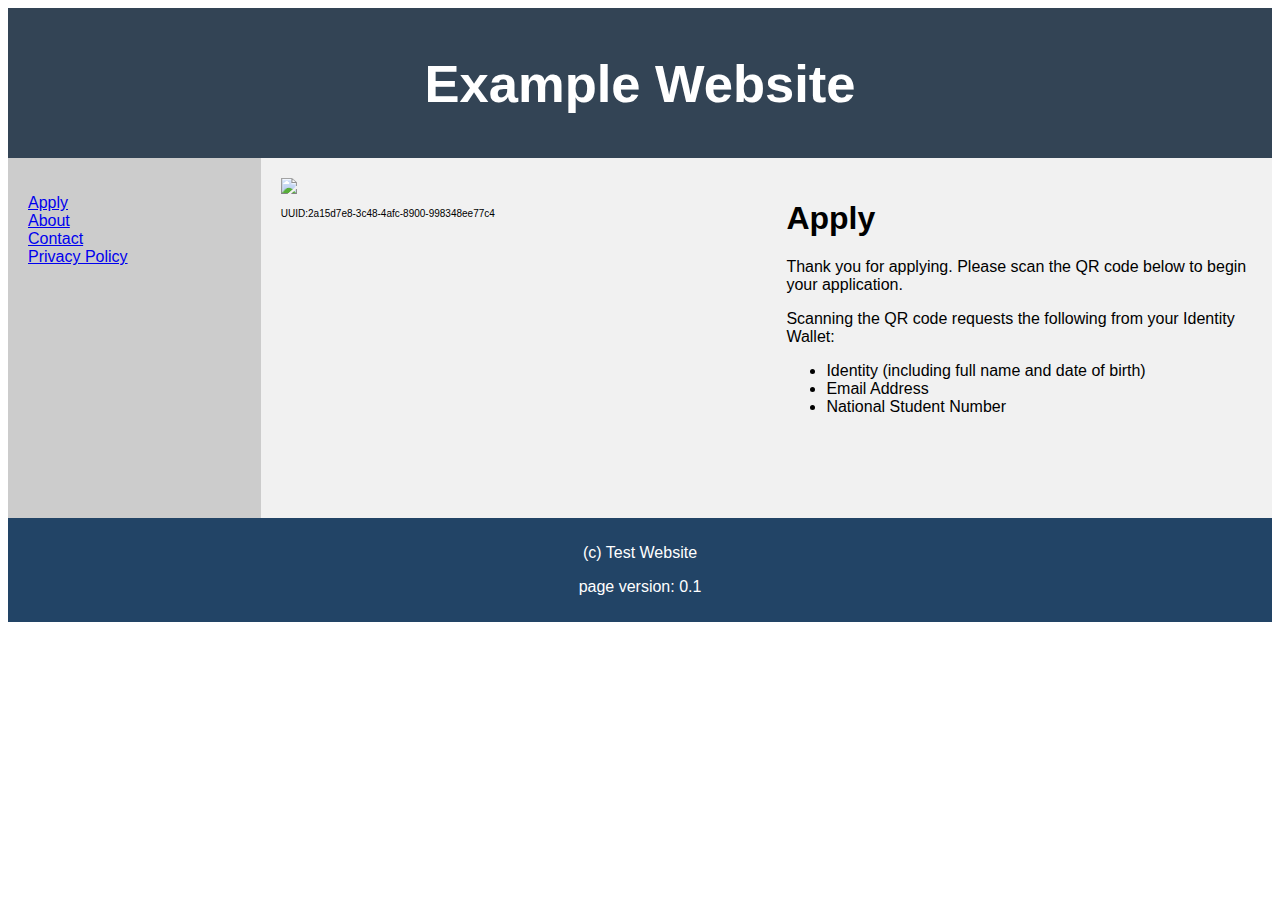
==== index2.html @ b5564bd5 "Create index2.html" ====
<!DOCTYPE html>
<html lang="en">
<head>
<title>Test QR Website</title>
<meta charset="utf-8">
<meta name="viewport" content="width=device-width, initial-scale=1">
<link rel="stylesheet" href="TakaheStyles.css">
</head>
<body>

<header>
  <h2>Example Website</h2>
</header>

<section>
  <nav>
    <ul>
      <li><a href="#">Apply</a></li>
      <li><a href="#">About</a></li>
      <li><a href="#">Contact</a></li>
      <li><a href="#">Privacy Policy</a></li>
    </ul>
  </nav>
  
  <QRCode>
  <img src='' id='QRCode' style=''>
  <p style="font-size: 10px;">UUID:<span id="UUIDdisplay"></span> </p>
  </QRCode>

	
  <article>
    <h1>Apply</h1>
    <p>Thank you for applying. Please scan the QR code below to begin your application. </p>
    <p>Scanning the QR code requests the following from your Identity Wallet:
    <ul>
    	<li>Identity (including full name and date of birth)</li>
        <li>Email Address</li>
        <li>National Student Number</li>
    </ul>
    
    </p>
  </article>
</section>

<footer>
  <p>(c) Test Website</p>
  <p>page version: 0.1 </p>
</footer>

    <script>
      var dt = new Date().getTime();
      var uuid = 'xxxxxxxx-xxxx-4xxx-yxxx-xxxxxxxxxxxx'.replace(/[xy]/g, function(c) {
          var r = (dt + Math.random()*16)%16 | 0;
          dt = Math.floor(dt/16);
          return (c=='x' ? r :(r&0x3|0x8)).toString(16);
      });
      document.getElementById("UUIDdisplay").innerHTML = uuid;
	  document.getElementById("QRCode").src = "%7B%22relyingPartyLogo%22%3A%22https%3A%2F%2Fpergas.github.io%2FTestTakahe%2FTakahe.png%22%2C%22relyingPartyID%22%3A%221%22%2C%22relyingPartySessionID%22%3A%22" + uuid + "%22%2C%22attributestoSend%22%3A%5B%22nsn%22%2C%22identity%22%5D%7D";
	</script>

</body>
</html>
---- TakaheStyles.css ----
* {
  box-sizing: border-box;
}

body {
  font-family: Arial, Helvetica, sans-serif;
}

/* Style the header */
header {
  background-color: #345;
  padding: 1px;
  text-align: center;
  font-size: 35px;
  color: white;
}

/* Create two columns/boxes that floats next to each other */
nav {
  float: left;
  width: 20%;
  height: 360px; /* only for demonstration, should be removed */
  background: #ccc;
  padding: 20px;
}

/* Style the list inside the menu */
nav ul {
  list-style-type: none;
  padding: 0;
}

QRcode {
  float: left;
  padding: 20px;
  width: 40%;
  background-color: #f1f1f1;
  height: 360px; /* only for demonstration, should be removed */
}

article {
  float: left;
  padding: 20px;
  width: 40%;
  background-color: #f1f1f1;
  height: 360px; /* only for demonstration, should be removed */
}

fullarticle {
  float: left;
  padding: 20px;
  width: 80%;
  background-color: #f1f1f1;
  height: 360px; /* only for demonstration, should be removed */
}

appform {
  float: left;
  padding: 20px;
  width: 870%;
  background-color: #f1f1f1;
  height: 360px; /* only for demonstration, should be removed */
}

ul.verifiedList {
  list-style-image: url('https://pergas.github.io/TestTakahe/green_tick.png');
    padding-left: 35px;
	padding-top: 1px;
	padding-bottom: 2px;
}


button {
background-color: lightgreen;
text-align: center;
margin: 10px 10px 10px 10px;
padding: 10px 10px 10px 10px;

}

/* Clear floats after the columns */
section::after {
  content: "";
  display: table;
  clear: both;
}

/* Style the footer */
footer {
  background-color: #246;
  padding: 10px;
  text-align: center;
  color: white;
}

/* Responsive layout - makes the two columns/boxes stack on top of each other instead of next to each other, on small screens */
@media (max-width: 600px) {
  nav, article {
    width: 100%;
    height: auto;
  }
}
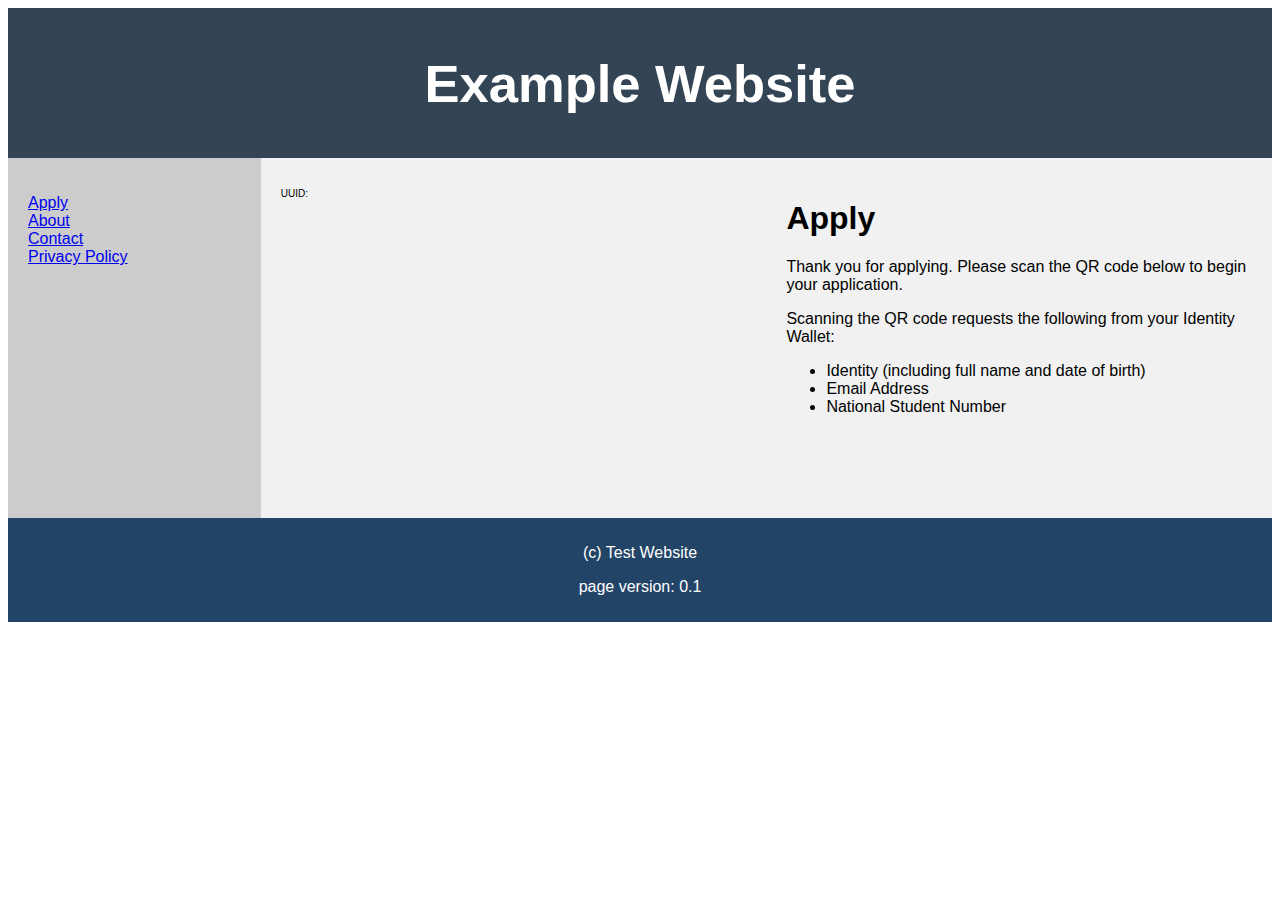
==== commit 8053dac2: "Update index2.html" ====
--- a/index2.html
+++ b/index2.html
@@ -8,54 +8,53 @@
 </head>
 <body>
 
-<header>
-  <h2>Example Website</h2>
-</header>
+	<header>
+		<h2>Example Website</h2>
+	</header>
 
-<section>
-  <nav>
-    <ul>
-      <li><a href="#">Apply</a></li>
-      <li><a href="#">About</a></li>
-      <li><a href="#">Contact</a></li>
-      <li><a href="#">Privacy Policy</a></li>
-    </ul>
-  </nav>
-  
-  <QRCode>
-  <img src='' id='QRCode' style=''>
-  <p style="font-size: 10px;">UUID:<span id="UUIDdisplay"></span> </p>
-  </QRCode>
+	<section>
+		<nav>
+			<ul>
+				<li><a href="#">Apply</a></li>
+			        <li><a href="#">About</a></li>
+			        <li><a href="#">Contact</a></li>
+			        <li><a href="#">Privacy Policy</a></li>
+		    	</ul>
+		</nav>
 
-	
-  <article>
-    <h1>Apply</h1>
-    <p>Thank you for applying. Please scan the QR code below to begin your application. </p>
-    <p>Scanning the QR code requests the following from your Identity Wallet:
-    <ul>
-    	<li>Identity (including full name and date of birth)</li>
-        <li>Email Address</li>
-        <li>National Student Number</li>
-    </ul>
-    
-    </p>
-  </article>
-</section>
+		<QRCode>
+			<div id='QRCode'></div>
+			<p style="font-size: 10px;">UUID:<span id="UUIDdisplay"></span> </p>
+		</QRCode>
 
-<footer>
-  <p>(c) Test Website</p>
-  <p>page version: 0.1 </p>
-</footer>
+		<article>
+			<h1>Apply</h1>
+			<p>Thank you for applying. Please scan the QR code below to begin your application. </p>
+			<p>Scanning the QR code requests the following from your Identity Wallet:
+			<ul>
+				<li>Identity (including full name and date of birth)</li>
+				<li>Email Address</li>
+				<li>National Student Number</li>
+			</ul>
+		</article>
+	</section>
 
-    <script>
-      var dt = new Date().getTime();
-      var uuid = 'xxxxxxxx-xxxx-4xxx-yxxx-xxxxxxxxxxxx'.replace(/[xy]/g, function(c) {
-          var r = (dt + Math.random()*16)%16 | 0;
-          dt = Math.floor(dt/16);
-          return (c=='x' ? r :(r&0x3|0x8)).toString(16);
-      });
-      document.getElementById("UUIDdisplay").innerHTML = uuid;
-	  document.getElementById("QRCode").src = "%7B%22relyingPartyLogo%22%3A%22https%3A%2F%2Fpergas.github.io%2FTestTakahe%2FTakahe.png%22%2C%22relyingPartyID%22%3A%221%22%2C%22relyingPartySessionID%22%3A%22" + uuid + "%22%2C%22attributestoSend%22%3A%5B%22nsn%22%2C%22identity%22%5D%7D";
+	<footer>
+		  <p>(c) Test Website</p>
+		  <p>page version: 0.1 </p>
+	</footer>
+
+    	<script type="text/javascript">
+		var dt = new Date().getTime();
+		var uuid = 'xxxxxxxx-xxxx-4xxx-yxxx-xxxxxxxxxxxx'.replace(/[xy]/g, function(c) {
+			var r = (dt + Math.random()*16)%16 | 0;
+			dt = Math.floor(dt/16);
+			return (c=='x' ? r :(r&0x3|0x8)).toString(16);
+		});
+
+		new QRCode(document.getElementById("QRCode"), "{\"relyingPartyLogo\":\"https://pergas.github.io/TestTakahe/Takahe.png\",\"relyingPartyID\":\"1\",\"relyingPartySessionID\":" + uuid + ",\"attributestoSend\":[\"nsn\",\"identity\"]}");
+		
+		document.getElementById("UUIDdisplay").innerHTML = uuid;
 	</script>
 
 </body>
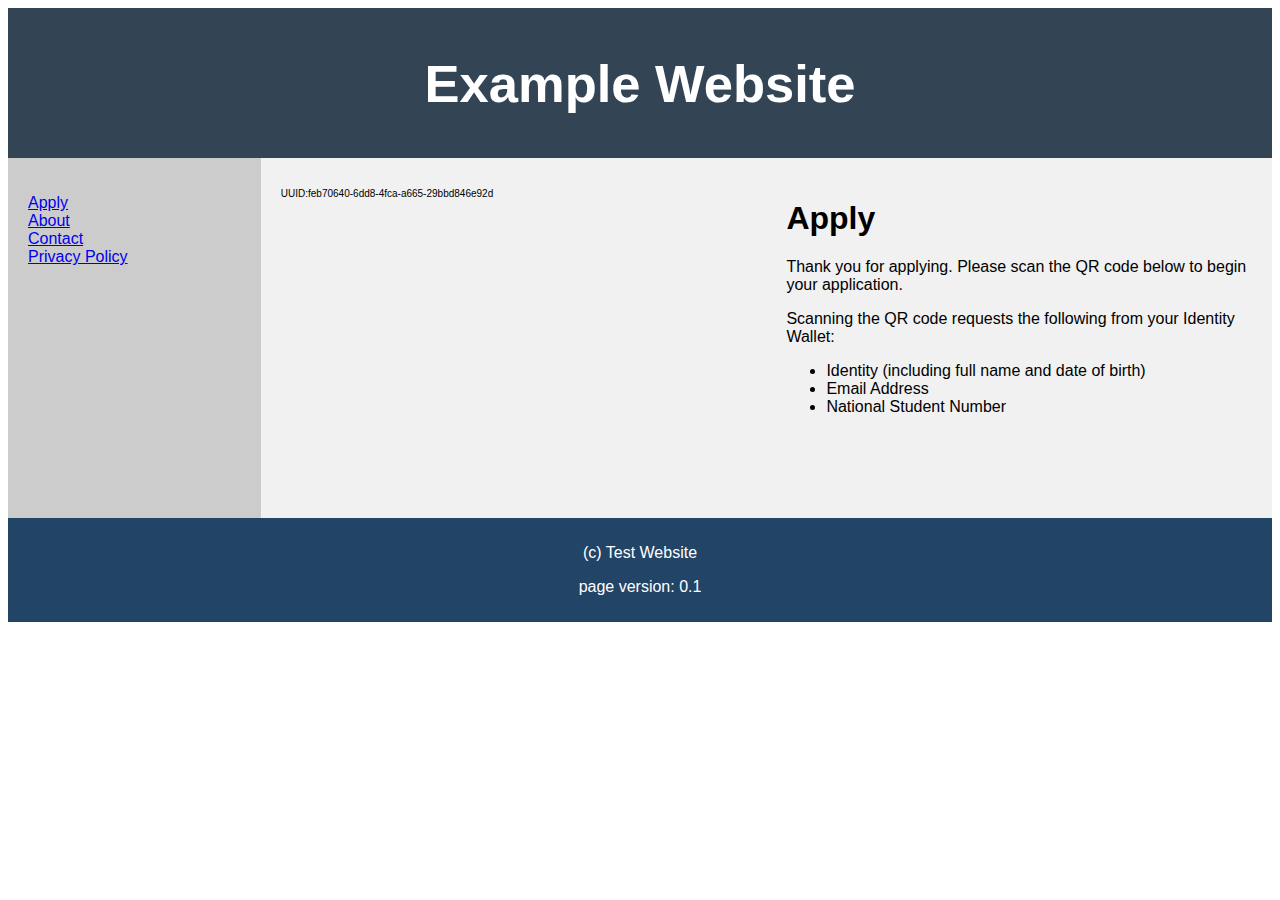
==== commit 802c377c: "Update index2.html" ====
--- a/index2.html
+++ b/index2.html
@@ -52,7 +52,7 @@
 			return (c=='x' ? r :(r&0x3|0x8)).toString(16);
 		});
 
-		new QRCode(document.getElementById("QRCode"), "{\"relyingPartyLogo\":\"https://pergas.github.io/TestTakahe/Takahe.png\",\"relyingPartyID\":\"1\",\"relyingPartySessionID\":" + uuid + ",\"attributestoSend\":[\"nsn\",\"identity\"]}");
+		//new QRCode(document.getElementById("QRCode"), "{\"relyingPartyLogo\":\"https://pergas.github.io/TestTakahe/Takahe.png\",\"relyingPartyID\":\"1\",\"relyingPartySessionID\":" + uuid + ",\"attributestoSend\":[\"nsn\",\"identity\"]}");
 		
 		document.getElementById("UUIDdisplay").innerHTML = uuid;
 	</script>
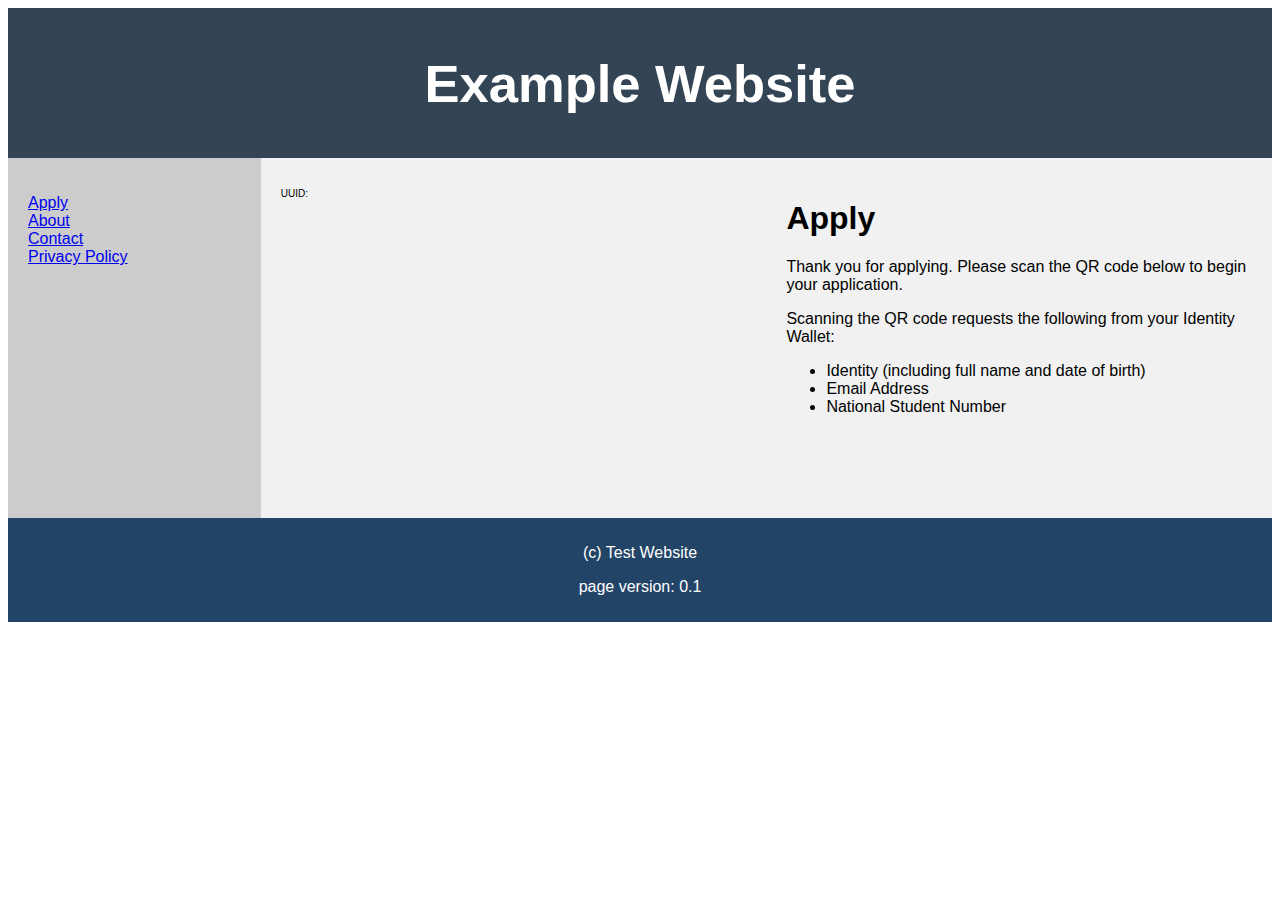
==== commit 7c233e65: "Update index2.html" ====
--- a/index2.html
+++ b/index2.html
@@ -1,61 +1,62 @@
 <!DOCTYPE html>
 <html lang="en">
-<head>
-<title>Test QR Website</title>
-<meta charset="utf-8">
-<meta name="viewport" content="width=device-width, initial-scale=1">
-<link rel="stylesheet" href="TakaheStyles.css">
-</head>
-<body>
+	<head>
+		<title>Test QR Website</title>
+		<meta charset="utf-8">
+		<meta name="viewport" content="width=device-width, initial-scale=1">
+		<link rel="stylesheet" href="TakaheStyles.css">
+		<script src="./qrcode.js" defer></script>
+	</head>
+	<body>
 
-	<header>
-		<h2>Example Website</h2>
-	</header>
+		<header>
+			<h2>Example Website</h2>
+		</header>
 
-	<section>
-		<nav>
-			<ul>
-				<li><a href="#">Apply</a></li>
-			        <li><a href="#">About</a></li>
-			        <li><a href="#">Contact</a></li>
-			        <li><a href="#">Privacy Policy</a></li>
-		    	</ul>
-		</nav>
+		<section>
+			<nav>
+				<ul>
+					<li><a href="#">Apply</a></li>
+					<li><a href="#">About</a></li>
+					<li><a href="#">Contact</a></li>
+					<li><a href="#">Privacy Policy</a></li>
+				</ul>
+			</nav>
 
-		<QRCode>
-			<div id='QRCode'></div>
-			<p style="font-size: 10px;">UUID:<span id="UUIDdisplay"></span> </p>
-		</QRCode>
+			<QRCode>
+				<div id='QRCode'></div>
+				<p style="font-size: 10px;">UUID:<span id="UUIDdisplay"></span> </p>
+			</QRCode>
 
-		<article>
-			<h1>Apply</h1>
-			<p>Thank you for applying. Please scan the QR code below to begin your application. </p>
-			<p>Scanning the QR code requests the following from your Identity Wallet:
-			<ul>
-				<li>Identity (including full name and date of birth)</li>
-				<li>Email Address</li>
-				<li>National Student Number</li>
-			</ul>
-		</article>
-	</section>
+			<article>
+				<h1>Apply</h1>
+				<p>Thank you for applying. Please scan the QR code below to begin your application. </p>
+				<p>Scanning the QR code requests the following from your Identity Wallet:
+				<ul>
+					<li>Identity (including full name and date of birth)</li>
+					<li>Email Address</li>
+					<li>National Student Number</li>
+				</ul>
+			</article>
+		</section>
 
-	<footer>
-		  <p>(c) Test Website</p>
-		  <p>page version: 0.1 </p>
-	</footer>
+		<footer>
+			  <p>(c) Test Website</p>
+			  <p>page version: 0.1 </p>
+		</footer>
 
-    	<script type="text/javascript">
-		var dt = new Date().getTime();
-		var uuid = 'xxxxxxxx-xxxx-4xxx-yxxx-xxxxxxxxxxxx'.replace(/[xy]/g, function(c) {
-			var r = (dt + Math.random()*16)%16 | 0;
-			dt = Math.floor(dt/16);
-			return (c=='x' ? r :(r&0x3|0x8)).toString(16);
-		});
+		<script type="text/javascript">
+			var dt = new Date().getTime();
+			var uuid = 'xxxxxxxx-xxxx-4xxx-yxxx-xxxxxxxxxxxx'.replace(/[xy]/g, function(c) {
+				var r = (dt + Math.random()*16)%16 | 0;
+				dt = Math.floor(dt/16);
+				return (c=='x' ? r :(r&0x3|0x8)).toString(16);
+			});
 
-		//new QRCode(document.getElementById("QRCode"), "{\"relyingPartyLogo\":\"https://pergas.github.io/TestTakahe/Takahe.png\",\"relyingPartyID\":\"1\",\"relyingPartySessionID\":" + uuid + ",\"attributestoSend\":[\"nsn\",\"identity\"]}");
-		
-		document.getElementById("UUIDdisplay").innerHTML = uuid;
-	</script>
+			new QRCode(document.getElementById("QRCode"), "{\"relyingPartyLogo\":\"https://pergas.github.io/TestTakahe/Takahe.png\",\"relyingPartyID\":\"1\",\"relyingPartySessionID\":" + uuid + ",\"attributestoSend\":[\"nsn\",\"identity\"]}");
 
-</body>
+			document.getElementById("UUIDdisplay").innerHTML = uuid;
+		</script>
+
+	</body>
 </html>
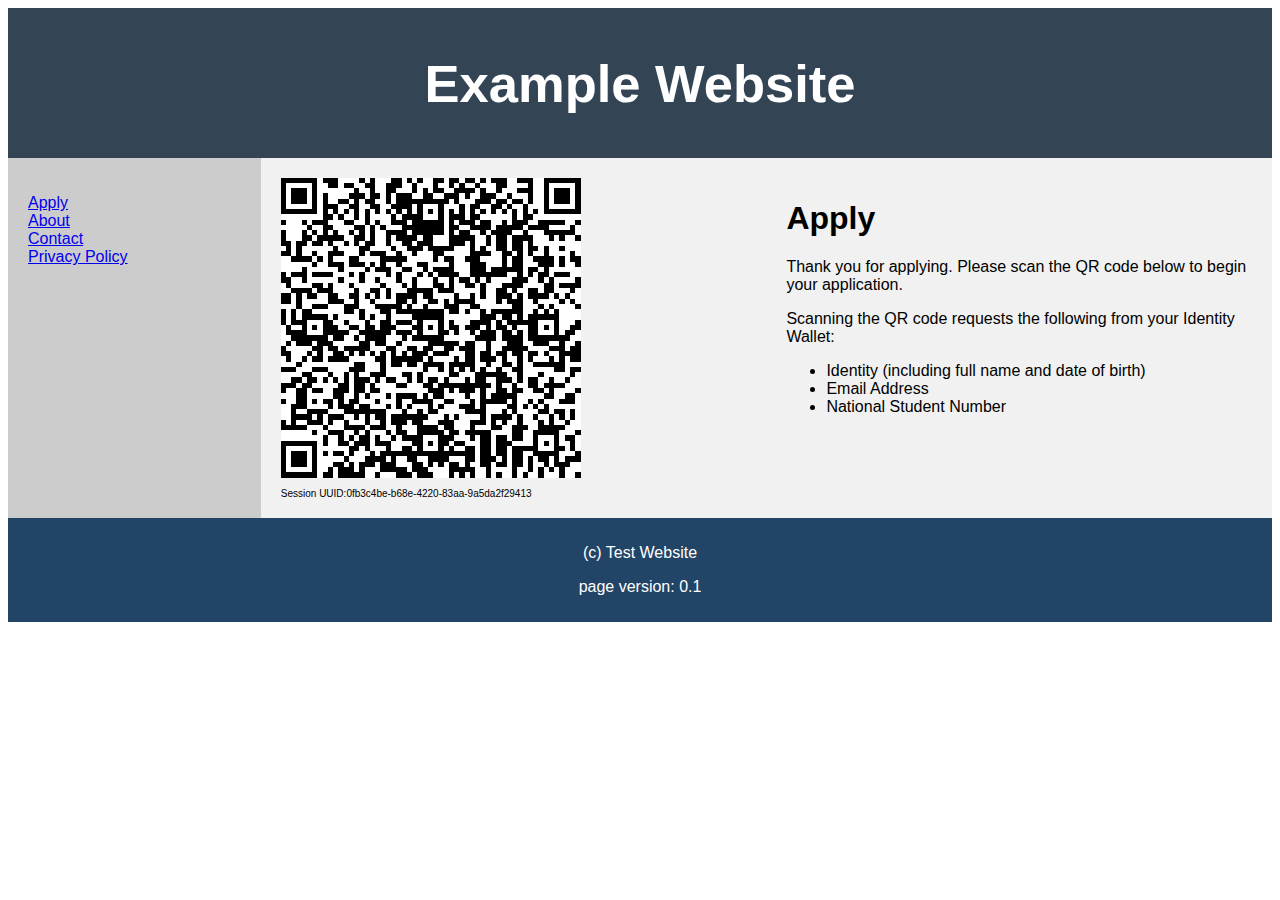
==== commit f94184a2: "Update index2.html" ====
--- a/index2.html
+++ b/index2.html
@@ -5,7 +5,8 @@
 		<meta charset="utf-8">
 		<meta name="viewport" content="width=device-width, initial-scale=1">
 		<link rel="stylesheet" href="TakaheStyles.css">
-		<script src="./qrcode.js" defer></script>
+		<script type="text/javascript" src="jquery.min.js"></script>
+		<script type="text/javascript" src="qrcode.js"></script>
 	</head>
 	<body>
 
@@ -24,8 +25,8 @@
 			</nav>
 
 			<QRCode>
-				<div id='QRCode'></div>
-				<p style="font-size: 10px;">UUID:<span id="UUIDdisplay"></span> </p>
+				<div id='qrcode'></div>
+				<p style="font-size: 10px;">Session UUID:<span id="UUIDdisplay"></span> </p>
 			</QRCode>
 
 			<article>
@@ -52,10 +53,20 @@
 				dt = Math.floor(dt/16);
 				return (c=='x' ? r :(r&0x3|0x8)).toString(16);
 			});
-
-			new QRCode(document.getElementById("QRCode"), "{\"relyingPartyLogo\":\"https://pergas.github.io/TestTakahe/Takahe.png\",\"relyingPartyID\":\"1\",\"relyingPartySessionID\":" + uuid + ",\"attributestoSend\":[\"nsn\",\"identity\"]}");
+			
+			var qrcode = new QRCode(document.getElementById("qrcode"), {
+				width : 300,
+				height : 300,
+				correctLevel : QRCode.CorrectLevel.M
+			});
+			
+			//var codeString = '{"relyingPartyLogo":"https://pergas.github.io/TestTakahe/Tahake.png","relyingPartyID":"1","relyingPartySessionID":"XYZ","attributestoSend":["nsn","identity","email"]}').replace("XYZ", uuid) 
+			
+			var testCodeString = '{"relyingPartyLogo":"https://pergas.github.io/TestTakahe/Takahe.png","relyingPartyId":"1","relyingPartySessionId":"XYZ","attributesToSend":["nsn","identity","email"]}'.replace('XYZ', uuid);
+			qrcode.makeCode(testCodeString);
 
 			document.getElementById("UUIDdisplay").innerHTML = uuid;
+			
 		</script>
 
 	</body>
